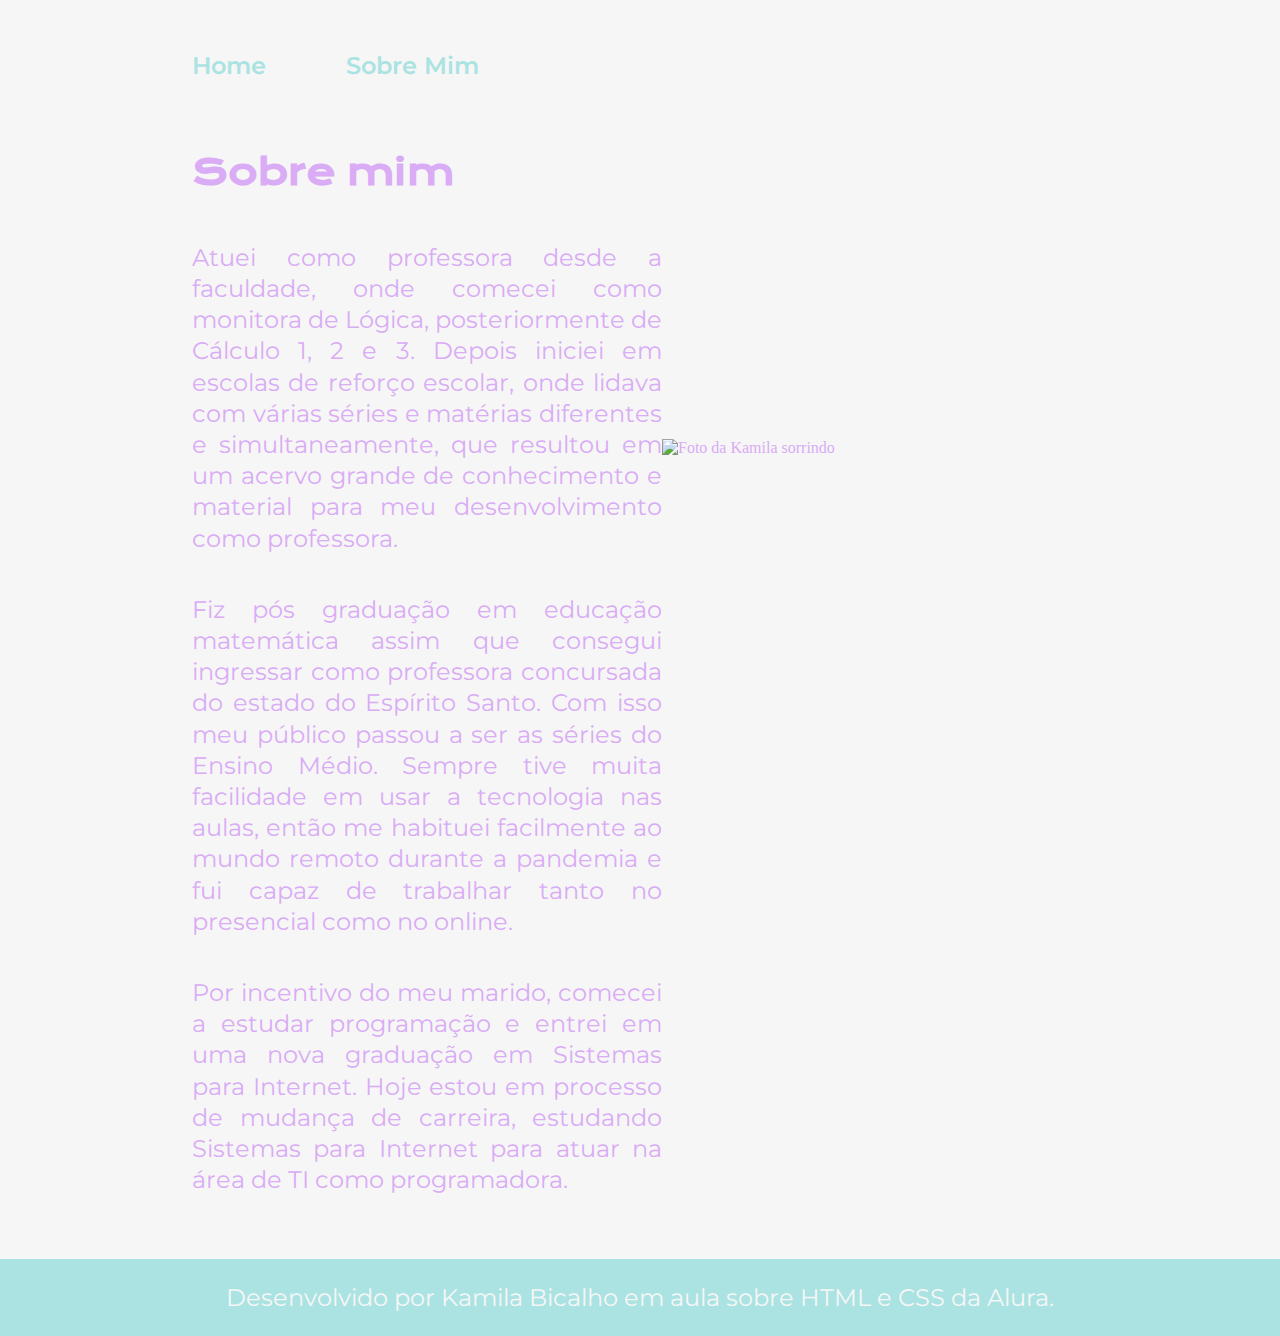
==== about.html @ 28fd39d9 "Estilização e criação de váriaveis" ====
<!DOCTYPE html>
<html lang="pt-br">

<head>
    <meta charset="UTF-8">
    <meta name="viewport" content="width=device-width, initial-scale=1.0">
    <title>Sobre mim</title>
    <link rel="stylesheet" href="./styles/style.css">
</head>

<body>
    <header class="cabecalho">
        <nave class="cabecalho__menu">
            <a class="cabecalho__menu__botao" href="index.html">Home</a>
            <a class="cabecalho__menu__botao" href="about.html">Sobre Mim</a>
        </nave>
    </header>

    <main class="apresentacao">
        <section class="apresentacao__conteudo">
            <h1 class="apresentacao__conteudo__titulo">Sobre mim</h1>
            <p class="apresentacao__conteudo__paragrafo">Atuei como professora desde a faculdade, onde comecei como monitora de Lógica, posteriormente de Cálculo 1, 2 e 3. Depois iniciei em escolas de reforço escolar, onde lidava com várias séries e matérias diferentes e simultaneamente, que resultou em um acervo grande de conhecimento e material para meu desenvolvimento como professora.</p>
            <p class="apresentacao__conteudo__paragrafo">Fiz pós graduação em educação matemática assim que consegui ingressar como professora concursada do estado do Espírito Santo. Com isso meu público passou a ser as séries do Ensino Médio. Sempre tive muita facilidade em usar a tecnologia nas aulas, então me habituei facilmente ao mundo remoto durante a pandemia e fui capaz de trabalhar tanto no presencial como no online. </p>
            <p class="apresentacao__conteudo__paragrafo"> Por incentivo do meu marido, comecei a estudar programação e entrei em uma nova graduação em Sistemas para Internet. Hoje estou em processo de mudança de carreira, estudando Sistemas para Internet para atuar na área de TI como programadora.</p>
        </section>
        <img src="./assets/Imagem.png" width="426" height="461" alt="Foto da Kamila sorrindo">
    </main>

    <footer>
        <p class="rodape">Desenvolvido por Kamila Bicalho em aula sobre HTML e CSS da Alura.</p>
    </footer>
</body>

</html>
---- styles/style.css ----
@import url('https://fonts.googleapis.com/css2?family=Krona+One&family=Montserrat:wght@400;600&display=swap');

:root {
    --cor-primaria: #f6f6f6;
    --cor-secundaria: #D9ACF5;
    --cor-terciaria: #AAE3E2;
    --cor-hover: #FFCEFE;

    --fonte-primaria: 'Krona One', sans-serif;
    --fonte-secundaria: 'Montserrat', sans-serif;
}

* {
    margin: 0;
    padding: 0;
}

body {
    box-sizing: border-box;
    background-color: var(--cor-primaria);
    color: var(--cor-secundaria);
}

.cabecalho {
    padding: 4% 0% 0% 15%;
}

.cabecalho__menu {
    display: flex;
    gap: 80px;
}

.cabecalho__menu__botao {
    font-family: var(--fonte-secundaria);
    font-size: 24px;
    font-weight: 600;
    color: var(--cor-terciaria);
    text-decoration: none;
}

.apresentacao {
    padding: 5% 15%;
    display: flex;
    align-items: center;
    justify-content: space-between;
}

.apresentacao__conteudo {
    width: 615px;
    display: flex;
    flex-direction: column;
    gap: 40px;
}

.apresentacao__conteudo__titulo {
    font-size: 36px;
    font-family: var(--fonte-primaria);
    line-height: 160%;
}

.titulo-destaque {
    color: var(--cor-terciaria);
}

.apresentacao__conteudo__paragrafo {
    font-size: 24px;
    font-family: var(--fonte-secundaria);
    line-height: 130%;
    text-align: justify;
}

.apresentacao__links {
    display: flex;
    flex-direction: column;
    align-items: center;
    justify-content: space-between;
    gap: 32px;
}

.apresentacao__links__subtitulo {
    font-family: var(--fonte-primaria);
    font-weight: 400;
    font-size: 24px;
}

.apresentacao__links__botao {
    display: flex;
    justify-content: center;
    gap: 16px;
    width: 380px;
    text-align: center;
    border-radius: 8px;
    border: 2px solid var(--cor-terciaria);
    font-size: 24px;
    font-weight: 600;
    padding: 22px 0px;
    color: var(--cor-secundaria);
    text-decoration: none;
    font-family: var(--fonte-secundaria);
}

.apresentacao__links__botao:hover {
    background-color: var(--cor-hover);
    color: var(--cor-secundaria);
}

.rodape {
 
    padding: 24px;
    color: var(--cor-primaria);
    background-color: var(--cor-terciaria);
    text-align: center;
    font-family: var(--fonte-secundaria);
    font-size: 24px;
    font-weight: 400;
}
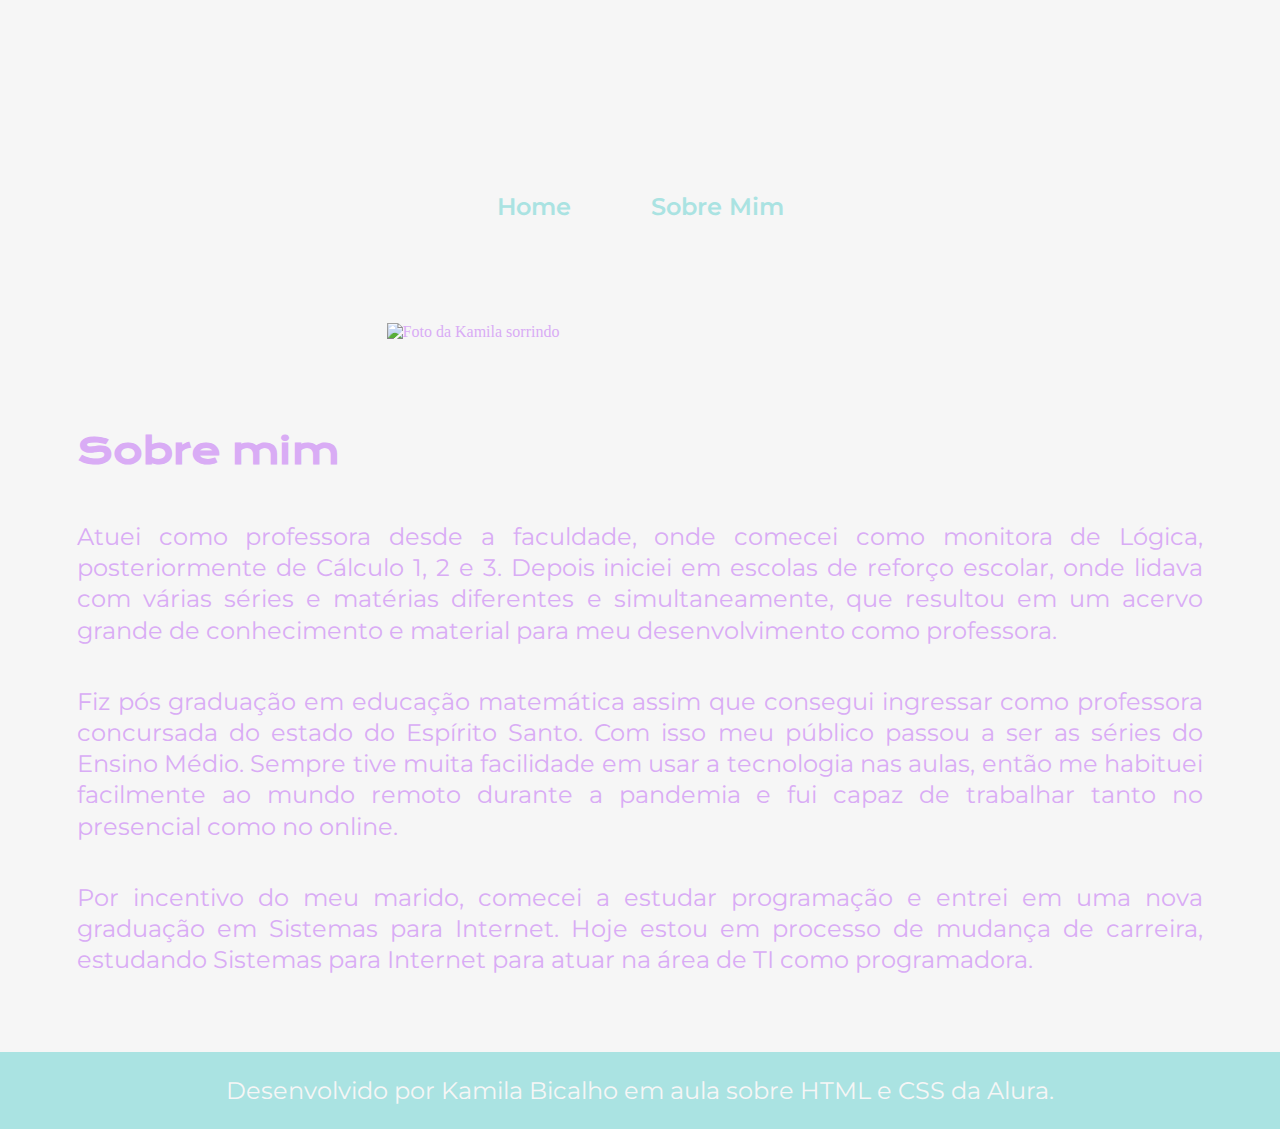
==== commit ed919e31: "Inclusão de responsividade mobile" ====
--- a/about.html
+++ b/about.html
@@ -23,7 +23,7 @@
             <p class="apresentacao__conteudo__paragrafo">Fiz pós graduação em educação matemática assim que consegui ingressar como professora concursada do estado do Espírito Santo. Com isso meu público passou a ser as séries do Ensino Médio. Sempre tive muita facilidade em usar a tecnologia nas aulas, então me habituei facilmente ao mundo remoto durante a pandemia e fui capaz de trabalhar tanto no presencial como no online. </p>
             <p class="apresentacao__conteudo__paragrafo"> Por incentivo do meu marido, comecei a estudar programação e entrei em uma nova graduação em Sistemas para Internet. Hoje estou em processo de mudança de carreira, estudando Sistemas para Internet para atuar na área de TI como programadora.</p>
         </section>
-        <img src="./assets/Imagem.png" width="426" height="461" alt="Foto da Kamila sorrindo">
+        <img class="apresentacao__imagem" src="./assets/Imagem.png" alt="Foto da Kamila sorrindo">
     </main>
 
     <footer>
--- a/styles/style.css
+++ b/styles/style.css
@@ -32,28 +32,29 @@
 
 .cabecalho__menu__botao {
     font-family: var(--fonte-secundaria);
-    font-size: 24px;
+    font-size: 1.5rem;
     font-weight: 600;
     color: var(--cor-terciaria);
     text-decoration: none;
 }
 
 .apresentacao {
-    padding: 5% 15%;
+    padding: 5% 14%;
     display: flex;
     align-items: center;
     justify-content: space-between;
+    gap: 82px;
 }
 
 .apresentacao__conteudo {
-    width: 615px;
+    width: 55%;
     display: flex;
     flex-direction: column;
     gap: 40px;
 }
 
 .apresentacao__conteudo__titulo {
-    font-size: 36px;
+    font-size: 2.25rem;
     font-family: var(--fonte-primaria);
     line-height: 160%;
 }
@@ -63,7 +64,7 @@
 }
 
 .apresentacao__conteudo__paragrafo {
-    font-size: 24px;
+    font-size: 1.5rem;
     font-family: var(--fonte-secundaria);
     line-height: 130%;
     text-align: justify;
@@ -80,18 +81,18 @@
 .apresentacao__links__subtitulo {
     font-family: var(--fonte-primaria);
     font-weight: 400;
-    font-size: 24px;
+    font-size: 1.5rem;
 }
 
 .apresentacao__links__botao {
     display: flex;
     justify-content: center;
     gap: 16px;
-    width: 380px;
+    width: 60%;
     text-align: center;
     border-radius: 8px;
     border: 2px solid var(--cor-terciaria);
-    font-size: 24px;
+    font-size: 1.5rem;
     font-weight: 600;
     padding: 22px 0px;
     color: var(--cor-secundaria);
@@ -104,6 +105,10 @@
     color: var(--cor-secundaria);
 }
 
+.apresentacao__imagem {
+    width: 45%;
+}
+
 .rodape {
  
     padding: 24px;
@@ -111,6 +116,25 @@
     background-color: var(--cor-terciaria);
     text-align: center;
     font-family: var(--fonte-secundaria);
-    font-size: 24px;
+    font-size: 1.5rem;
     font-weight: 400;
+}
+
+@media (max-width: 1280px) {
+    .cabecalho {
+        padding: 15% 2% 2% 2%;
+    }
+
+    .cabecalho__menu{
+        justify-content: center;
+    }
+
+    .apresentacao {
+        flex-direction: column-reverse;
+        padding: 6%;
+    }
+
+    .apresentacao__conteudo {
+        width: auto;
+    }
 }